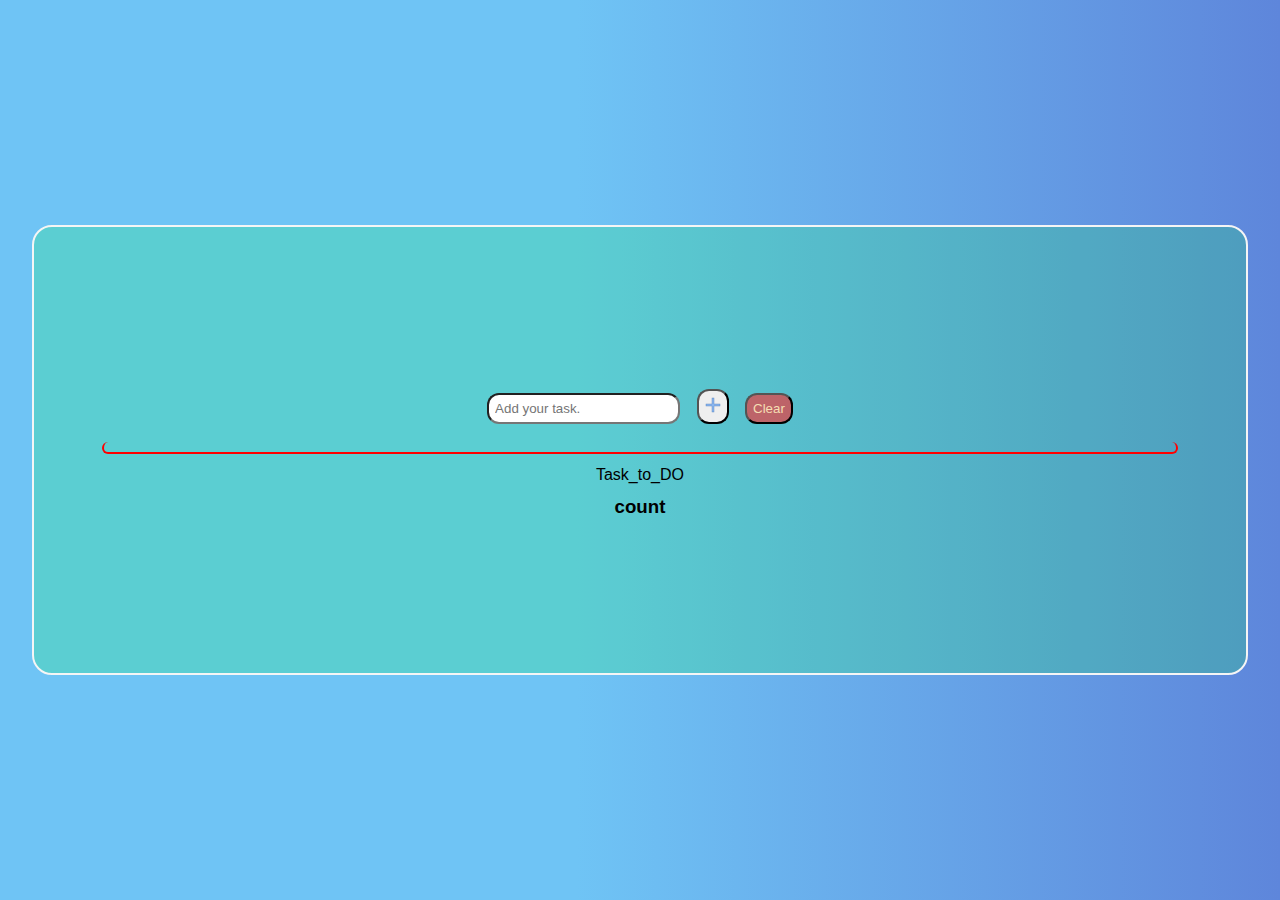
==== index.html @ 02c90b59 "Rename Index.html to index.html" ====
<!DOCTYPE html>
<html lang="en">
<head>
    <meta charset="UTF-8">
    <meta name="viewport" content="width=device-width, initial-scale=1.0">
    <link rel="icon" href="icon.png">
    <link rel="stylesheet" href="task.css">
    <script src="task.js" defer></script>
    <title>Task</title>
</head>
<body>
    <div class="system">
        <div class="input">
            <input type="text" placeholder="Add your task.">
            <button><img src="[data-uri]"></button>
            <button id="clr">Clear</button>
        </div>
        <div class="box">
        </div>

        Task_to_DO<h3 id="show_count">count</h3>
    </div>
    
</body>
</html>
---- task.css ----
*{
    margin: 0;
    padding: 0;
    box-sizing: border-box;
    font-family:'Open Sans', 'Helvetica Neue', sans-serif;
}
body
{
    height: 100vh;
    width: 100%;
    display: flex;
    justify-content: center;
    align-items: center;
    background: rgb(111,196,245);
    background: linear-gradient(90deg, rgba(111,196,245,1) 45%, rgba(94,134,219,1) 100%);
}
.system
{   float: center;
    height: 50%;
    width: 95%;
    padding:8px;
    display: flex;
    justify-content: center;
    align-items: center;
    gap: 12px;
    flex-direction: column;
    background-color: rgba(0, 255, 47, 0.174);
    border: 2px solid whitesmoke;
    border-radius: 20px;
}
input,button
{
    
    margin: 6px;
    padding: 6px;
    border-radius: 12px;
}
input:active
{
    width:max-content;
    background-color: transparent;
    border: 2px solid rgb(255, 0, 0);
}
button
{
    width: auto;
}

.box
{
    height:fit-content;
    max-height: 70%;
    overflow-y: scroll;
    display: flex;
    flex-direction: column-reverse;
    width: 90%;
    border: 2px solid red;
    border-radius: 12px;
    border-top:  none;
    padding: 5px;
    font-size: 18px;
}
#clr
{
    background-color: rgba(248, 46, 46, 0.63);
    color: wheat;
}
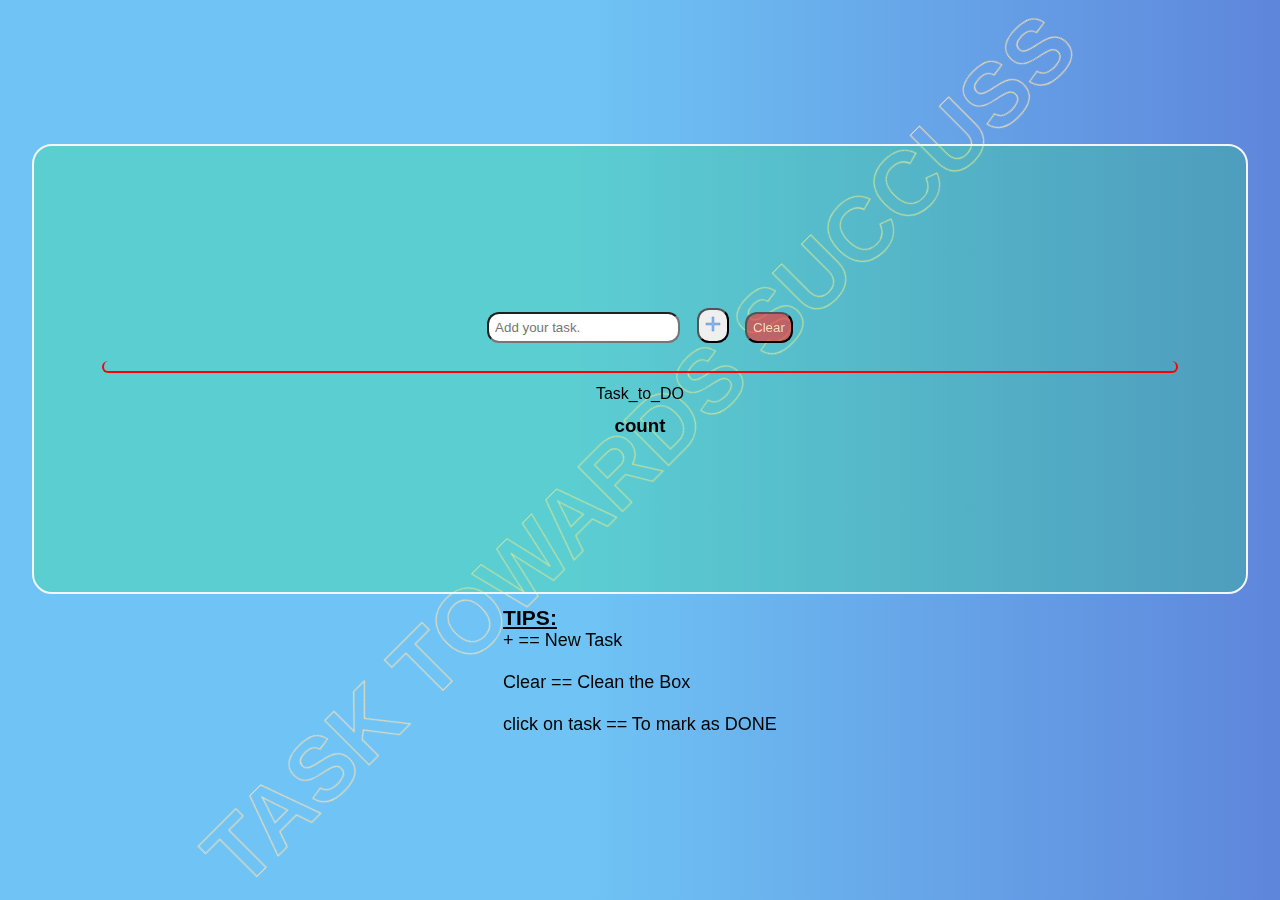
==== commit 9f2fc10f: "features added" ====
--- a/index.html
+++ b/index.html
@@ -9,6 +9,7 @@
     <title>Task</title>
 </head>
 <body>
+    <label> <h1>TASK TOwards SUCCUSS</h1></label>
     <div class="system">
         <div class="input">
             <input type="text" placeholder="Add your task.">
@@ -20,6 +21,9 @@
 
         Task_to_DO<h3 id="show_count">count</h3>
     </div>
-    
+        <ol><h3 style="margin-top: 12px;"><u>TIPS:</u></h3>
+        <ol>+ == New Task</ol> <br>
+        <ol>Clear == Clean the Box</ol> <br>
+        <ol>click on task == To mark as DONE</ol> <br>
 </body>
-</html>
+</html>--- a/task.css
+++ b/task.css
@@ -3,6 +3,7 @@
     padding: 0;
     box-sizing: border-box;
     font-family:'Open Sans', 'Helvetica Neue', sans-serif;
+
 }
 body
 {
@@ -11,6 +12,7 @@
     display: flex;
     justify-content: center;
     align-items: center;
+    flex-direction: column;
     background: rgb(111,196,245);
     background: linear-gradient(90deg, rgba(111,196,245,1) 45%, rgba(94,134,219,1) 100%);
 }
@@ -64,4 +66,27 @@
 {
     background-color: rgba(248, 46, 46, 0.63);
     color: wheat;
+}
+label
+{
+    position:fixed;
+    transform: rotate(-45deg);
+    display: flex;
+    justify-content: center;
+    z-index: -1;
+    font-size: 5vh;
+    color: transparent;
+    font-family: Arial Black, Arial Bold, Gadget, sans-serif;
+    color: transparent;
+    -webkit-text-stroke-width: 1px;
+    -webkit-text-stroke-color: wheat;
+    text-transform:uppercase;
+}
+li
+{
+    cursor: pointer;
+}
+ol
+{
+    font-size: 18px;
 }